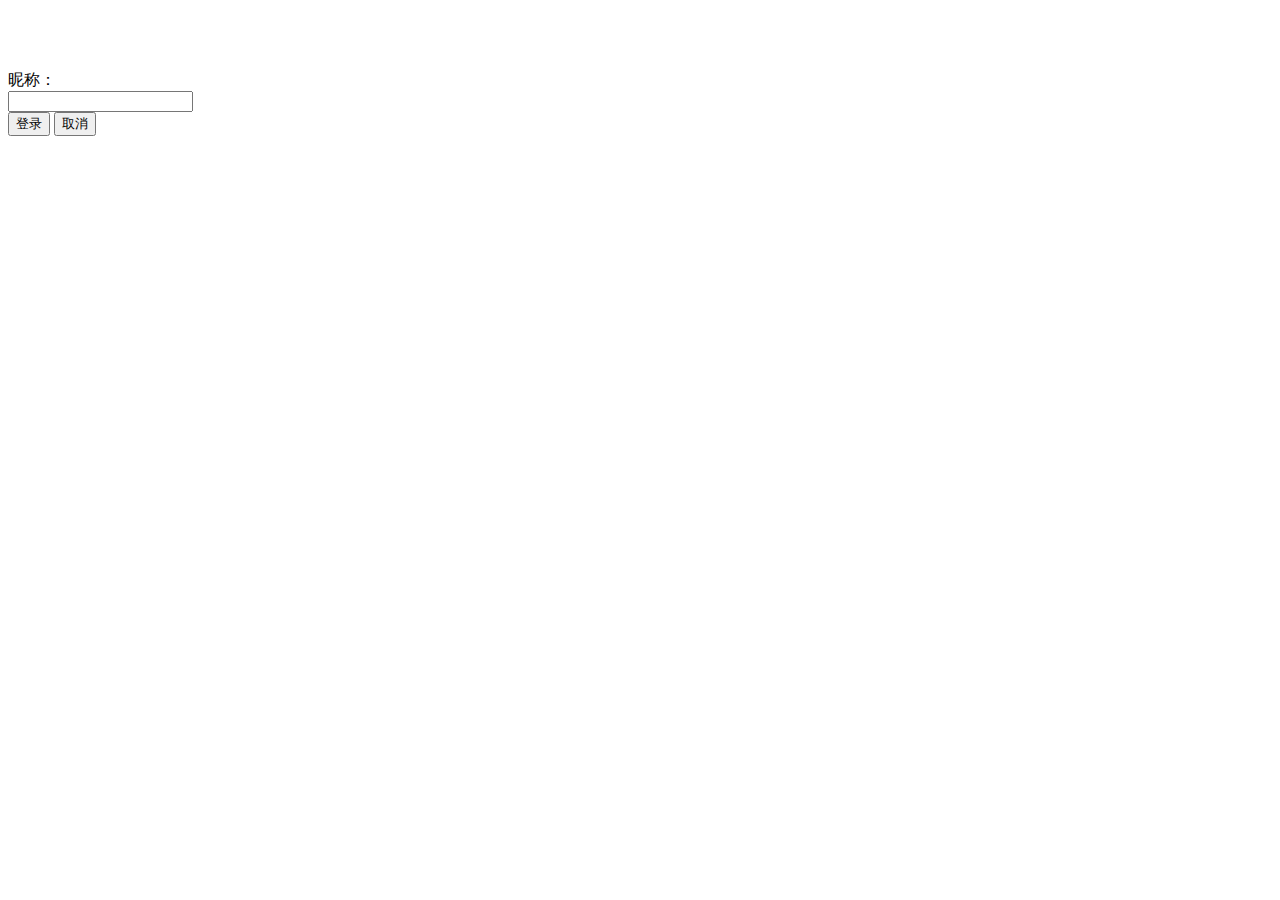
==== N-chat/views/signin.html @ 3fbccffb "i don't know why can't submit" ====
<!doctype html>
<html>
<head>
<meta charset="utf-8">
<title>登陆</title>
<link type="text/css" rel="stylesheet" href="stylesheets/signin.css">
<link type="text/css" rel="stylesheet" href="stylesheets/common.css">
</head>
<body>
  <div id="content">
    <form style="margin-top:70px;" method="post">
      <div class="form_line">
        <div class="form_label">昵称：</div>
        <input type="text" name="name" />
      </div>
      <div class="form_line">
        <div class="form_label"></div>
        <button class="button gray" type="submit">登录</button>
        <button class="button gray" type="reset">取消</button>
      </div>
    </form>
  </div>
</body>
</html>
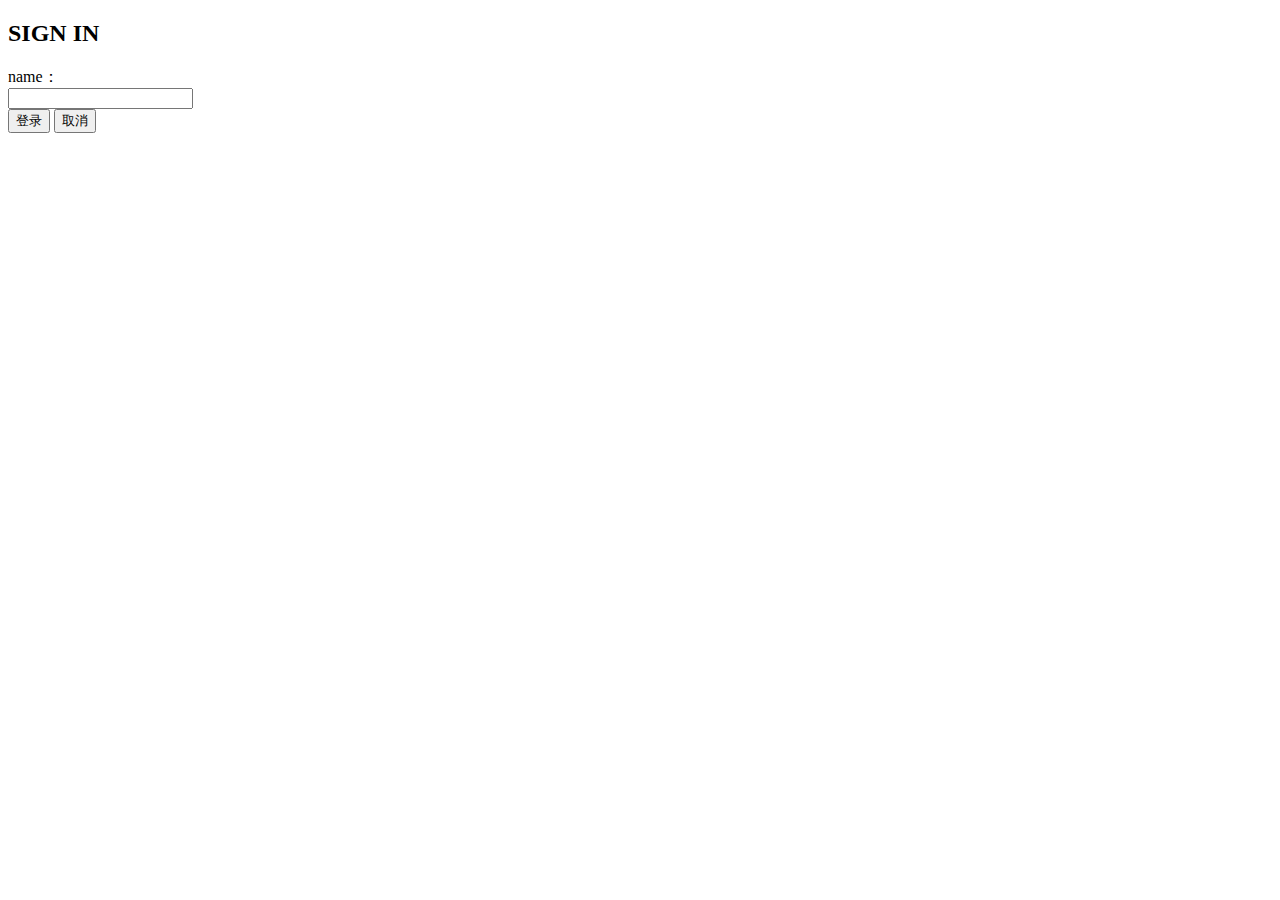
==== commit 32e1eeaf: "add finish" ====
--- a/N-chat/views/signin.html
+++ b/N-chat/views/signin.html
@@ -8,9 +8,11 @@
 </head>
 <body>
   <div id="content">
-    <form style="margin-top:70px;" method="post">
+    <form  method="post">
+
+      <h2 class="signin">SIGN IN</h2>
       <div class="form_line">
-        <div class="form_label">昵称：</div>
+        <div class="form_label">name：</div>
         <input type="text" name="name" />
       </div>
       <div class="form_line">
